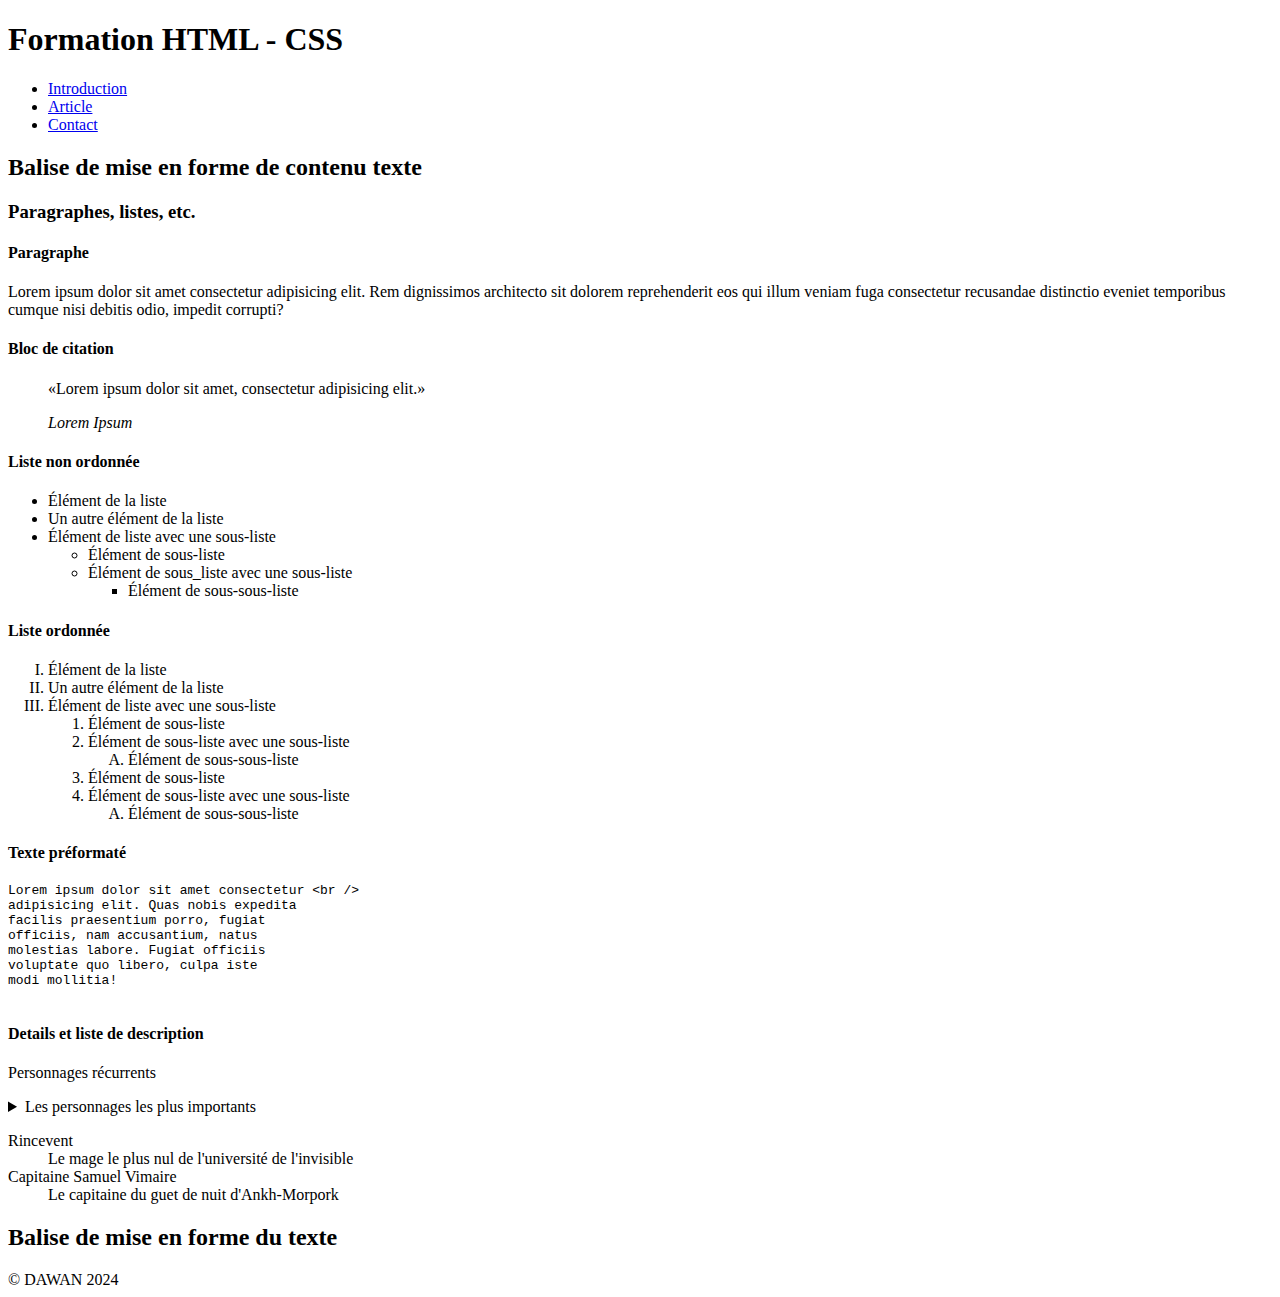
==== index.html @ 734c8b58 "début de formation et mise en place du git" ====
<!DOCTYPE html>
<html lang="fr">
<head>
    <meta charset="UTF-8" />
    <meta name="viewport" content="width=device-width, initial-scale=1.0" />
    <meta name="description"  content="Page d'accueil de la formation HTML - CSS &copy; DAWAN Novembre 2024" />
    <title>Formation HTML CSS Nov - &copy; DAWAN 2024 - Accueil</title>
</head>
<body>
    <header>
        <h1>Formation HTML - CSS</h1>
    </header>
    <nav>
        <ul>
            <li><a href="./index.html" title="Lien vers la page d'accueil">Introduction</a></li>
            <li><a href="./article.html" title="Lien vers l'article">Article</a></li>
            <li><a href="./contact.html" title="Formulaire de contact">Contact</a></li>
        </ul>
    </nav>
    <main>
        <section>
            <h2>Balise de mise en forme de contenu texte</h2>
            <article>
                <header>
                    <h3>Paragraphes, listes, etc.</h3>
                </header>
                <h4>Paragraphe</h4>
                <p>
                    Lorem ipsum dolor sit amet consectetur adipisicing elit. Rem dignissimos architecto sit dolorem reprehenderit eos qui illum veniam fuga consectetur recusandae distinctio eveniet temporibus cumque nisi debitis odio, impedit corrupti?
                </p>
                <h4>Bloc de citation</h4>
                <blockquote cite="https://www.lipsum.com/">
                    <p>
                        <q>Lorem ipsum dolor sit amet, consectetur adipisicing elit.</q>
                    </p>
                    <p>
                        <cite>Lorem Ipsum</cite>
                    </p>
                </blockquote>
                <h4>Liste non ordonnée</h4>
                <ul>
                    <li>Élément de la liste</li>
                    <li>Un autre élément de la liste</li>
                    <li>
                        Élément de liste avec une sous-liste
                        <ul>
                            <li>Élément de sous-liste</li>
                            <li>
                                Élément de sous_liste avec une sous-liste
                                <ul>
                                    <li>Élément de sous-sous-liste</li>
                                </ul>
                            </li>
                        </ul>
                    </li>
                </ul>
                <h4>Liste ordonnée</h4>
                <ol type="I">
                    <li>Élément de la liste</li>
                    <li>Un autre élément de la liste</li>
                    <li>
                        Élément de liste avec une sous-liste
                        <ol type="1">
                            <li>Élément de sous-liste</li>
                            <li>
                                Élément de sous-liste avec une sous-liste
                                <ol type="A">
                                    <li>Élément de sous-sous-liste</li>
                                </ol>
                            </li>
                        </ol>
                        <ol type="1" start="3">
                            <li>Élément de sous-liste</li>
                            <li>
                                Élément de sous-liste avec une sous-liste
                                <ol type="A">
                                    <li>Élément de sous-sous-liste</li>
                                </ol>
                            </li>
                        </ol>
                    </li>
                </ol>
                <h4>Texte préformaté</h4>
                <pre>
Lorem ipsum dolor sit amet consectetur &lt;br /&gt;
adipisicing elit. Quas nobis expedita 
facilis praesentium porro, fugiat 
officiis, nam accusantium, natus 
molestias labore. Fugiat officiis 
voluptate quo libero, culpa iste 
modi mollitia!
                </pre>
                <h4>Details et liste de description</h4>
                <p>
                    Personnages récurrents
                </p>
                <details>
                    <summary>Les personnages les plus importants</summary>
                    <p>
                        Généralement personnages principaux de romans, qui reviennet régulièrement dans les anales du disque-monde.
                    </p>
                </details>
                <dl>
                    <dt>Rincevent</dt>
                    <dd>Le mage le plus nul de l'université de l'invisible</dd>
                    <dt>Capitaine Samuel Vimaire</dt>
                    <dd>Le capitaine du guet de nuit d'Ankh-Morpork</dd>
                </dl>

            </article>
        </section>
        <section>
            <h2>Balise de mise en forme du texte</h2>

        </section>
    </main>
    <footer>
        <div class="copyright">&copy; DAWAN 2024</div>
    </footer>
</body>
</html>
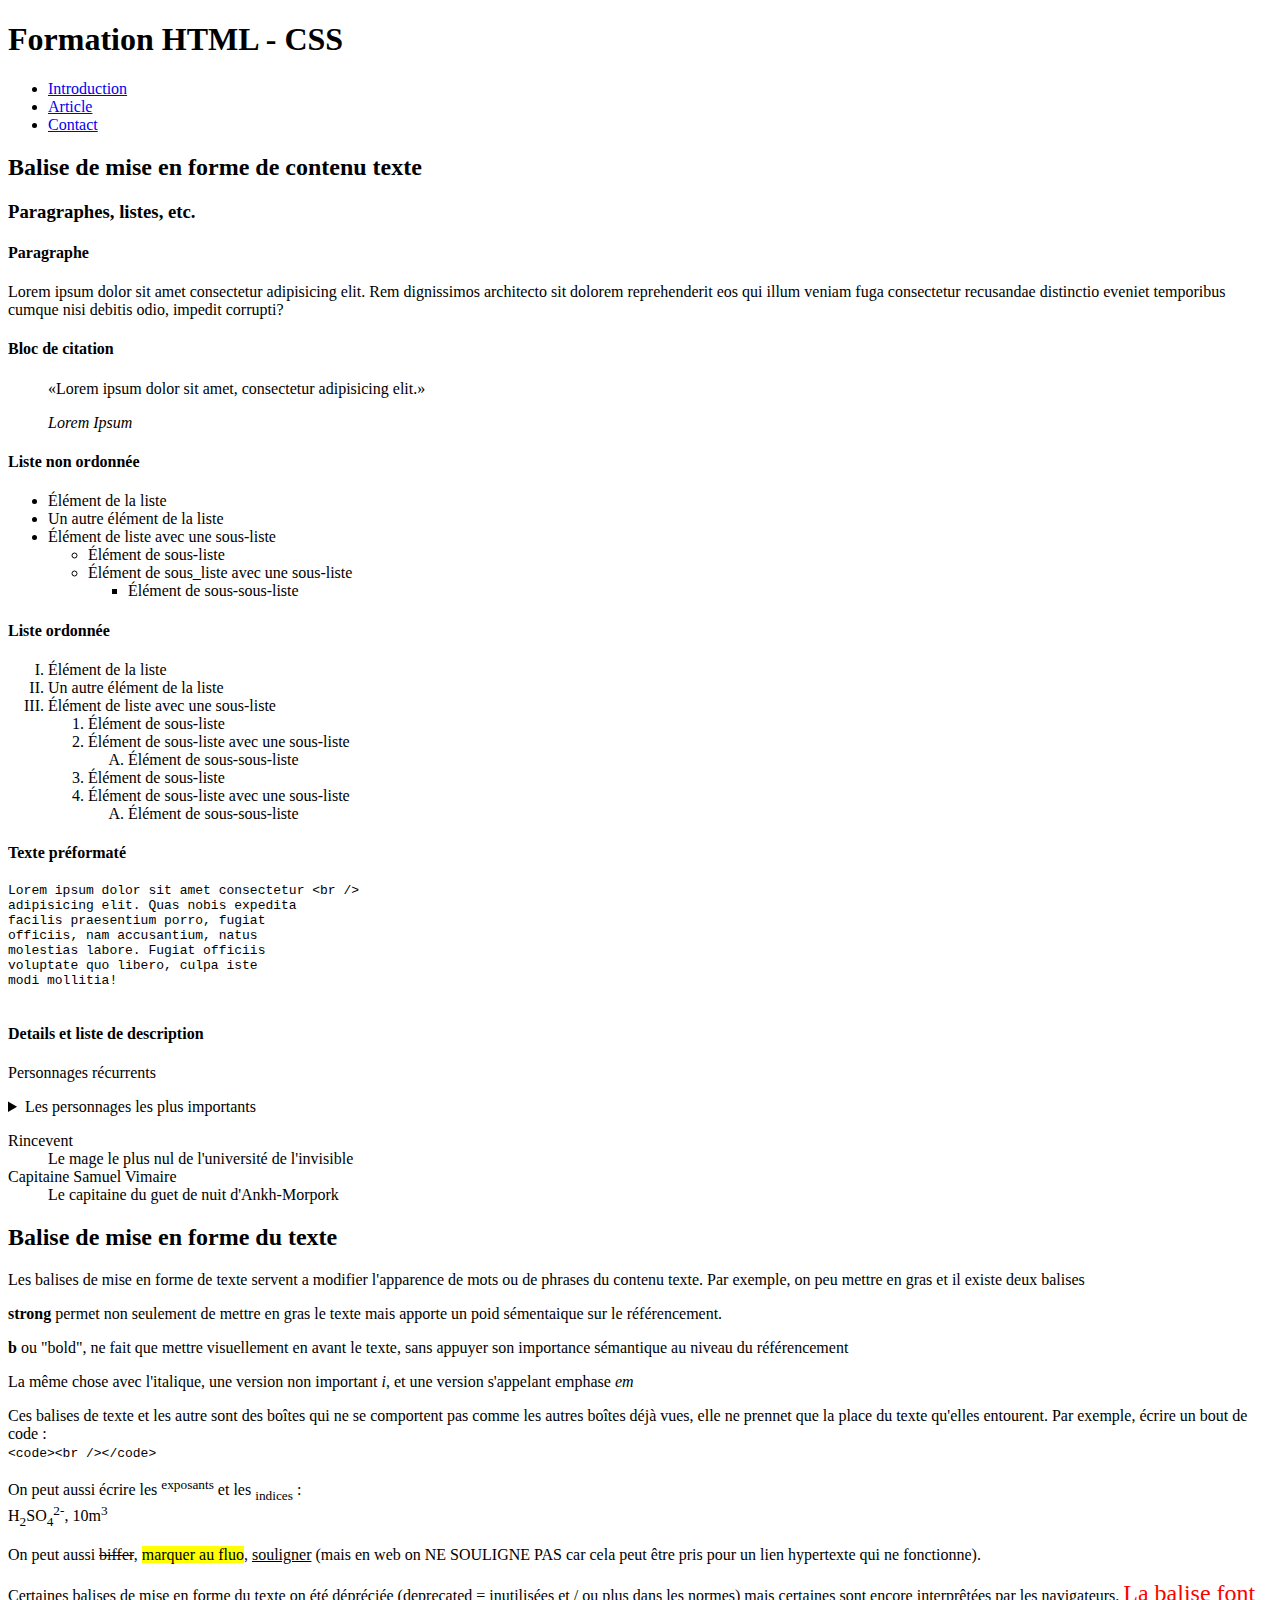
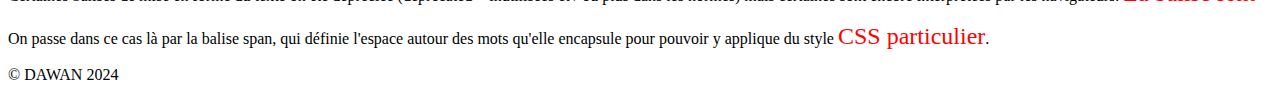
==== commit 3112356a: "balises de mise en forme du texte" ====
--- a/index.html
+++ b/index.html
@@ -106,12 +106,46 @@
                     <dt>Capitaine Samuel Vimaire</dt>
                     <dd>Le capitaine du guet de nuit d'Ankh-Morpork</dd>
                 </dl>
-
             </article>
         </section>
         <section>
             <h2>Balise de mise en forme du texte</h2>
-
+            <p>
+                Les balises de mise en forme de texte servent a modifier l'apparence de mots ou de phrases du contenu texte. Par exemple, on peu mettre en gras et il existe deux balises
+            </p>
+            <p>
+                <strong>strong</strong> permet non seulement de mettre en gras le texte mais apporte un poid sémentaique sur le référencement.
+            </p>
+            <p>
+                <b>b</b> ou "bold", ne fait que mettre visuellement en avant le texte, sans appuyer son importance sémantique au niveau du référencement
+            </p>
+            <p>
+                La même chose avec l'italique, une version non important <i>i</i>, et une version s'appelant emphase <em>em</em>
+            </p>
+            <p>
+                Ces balises de texte et les autre sont des boîtes qui ne se comportent pas comme les autres boîtes déjà vues, elle ne prennet que la place du texte qu'elles entourent.
+                Par exemple, écrire un bout de code : <br /> <code>&lt;code&gt;&lt;br /&gt;&lt;/code&gt;</code>
+            </p>
+            <p>
+                On peut aussi écrire les <sup>exposants</sup> et les <sub>indices</sub> :<br />
+                H<sub>2</sub>SO<sub>4</sub><sup>2-</sup>, 10m<sup>3</sup>
+            </p>
+            <p>
+                On peut aussi <s>biffer</s>, <mark>marquer au fluo</mark>, <u>souligner</u> (mais en web on NE SOULIGNE PAS car cela peut être pris pour un lien hypertexte qui ne fonctionne).
+            </p>
+            <p>
+                Certaines balises de mise en forme du texte on été dépréciée (deprecated = inutilisées et / ou plus dans les normes) mais certaines sont encore interprêtées par les navigateurs. <font color="red" size="5" face="impact">La balise font</font>
+            </p>
+            <p>
+                On passe dans ce cas là par la balise span, qui définie l'espace autour des mots qu'elle encapsule pour pouvoir y applique du style <span class="rouge-gras">CSS particulier</span>.
+            </p>
+            <style>
+                .rouge-gras{
+                    font-family: impact;
+                    color: red;
+                    font-size: 24px;
+                }
+            </style>
         </section>
     </main>
     <footer>
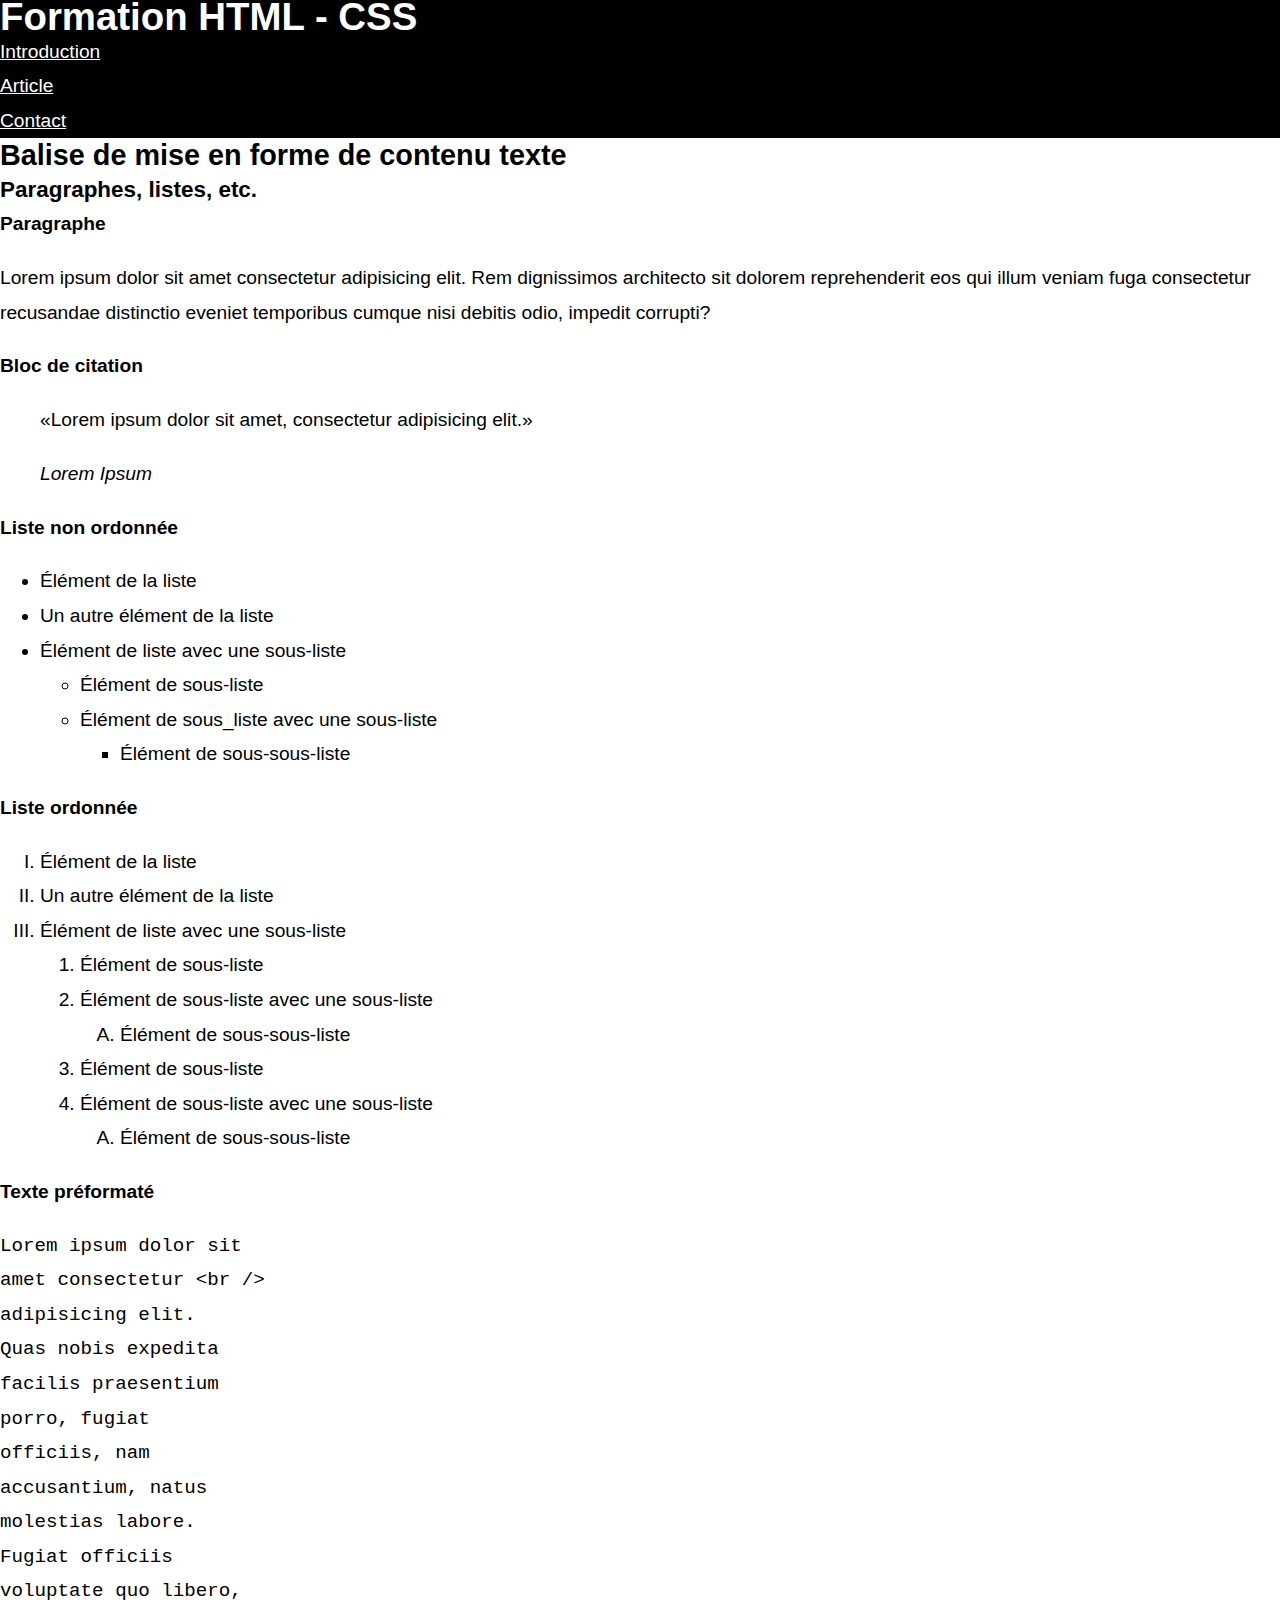
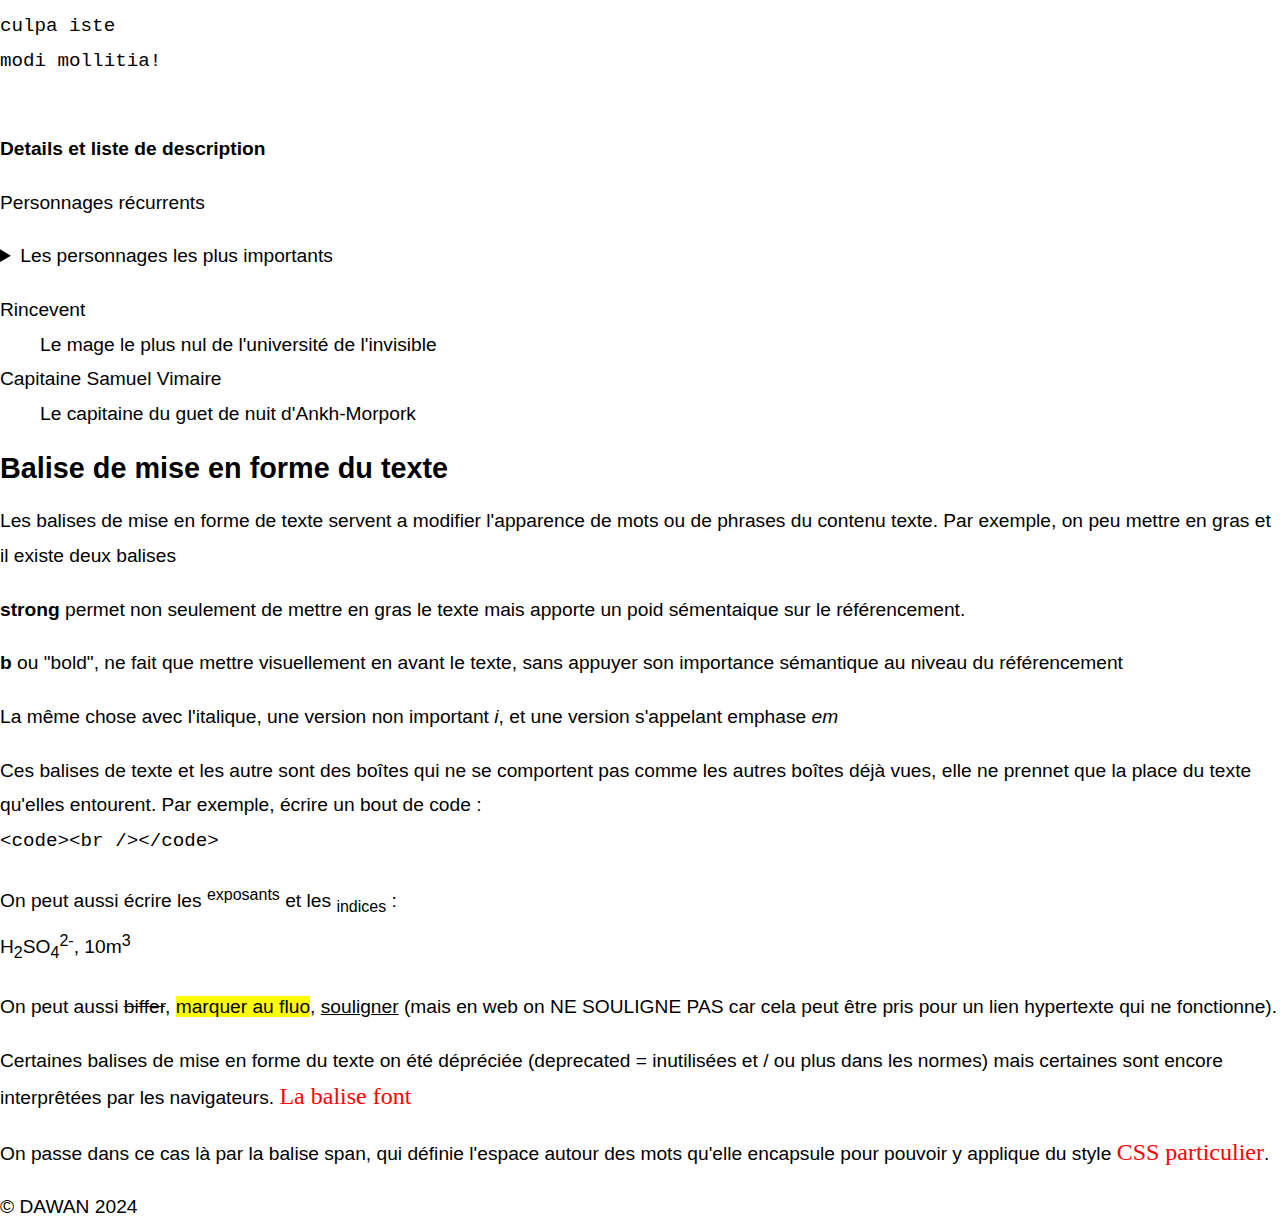
==== commit 78a0b366: "css partie 1 : mise à 0 et réglages de base" ====
--- a/index.html
+++ b/index.html
@@ -5,6 +5,7 @@
     <meta name="viewport" content="width=device-width, initial-scale=1.0" />
     <meta name="description"  content="Page d'accueil de la formation HTML - CSS &copy; DAWAN Novembre 2024" />
     <title>Formation HTML CSS Nov - &copy; DAWAN 2024 - Accueil</title>
+    <link rel="stylesheet" href="./css/style.css" />
 </head>
 <body>
     <header>
@@ -82,12 +83,18 @@
                 </ol>
                 <h4>Texte préformaté</h4>
                 <pre>
-Lorem ipsum dolor sit amet consectetur &lt;br /&gt;
-adipisicing elit. Quas nobis expedita 
-facilis praesentium porro, fugiat 
-officiis, nam accusantium, natus 
-molestias labore. Fugiat officiis 
-voluptate quo libero, culpa iste 
+Lorem ipsum dolor sit 
+amet consectetur &lt;br /&gt;
+adipisicing elit. 
+Quas nobis expedita 
+facilis praesentium 
+porro, fugiat 
+officiis, nam 
+accusantium, natus 
+molestias labore. 
+Fugiat officiis 
+voluptate quo libero, 
+culpa iste 
 modi mollitia!
                 </pre>
                 <h4>Details et liste de description</h4>
@@ -139,13 +146,6 @@
             <p>
                 On passe dans ce cas là par la balise span, qui définie l'espace autour des mots qu'elle encapsule pour pouvoir y applique du style <span class="rouge-gras">CSS particulier</span>.
             </p>
-            <style>
-                .rouge-gras{
-                    font-family: impact;
-                    color: red;
-                    font-size: 24px;
-                }
-            </style>
         </section>
     </main>
     <footer>
--- a/css/style.css
+++ b/css/style.css
@@ -0,0 +1,110 @@
+/*
+CSS => Cascading Style Sheet
+Feuille de style en cascade
+principes : 
+            -   les styles que l'on applique à un élément est "hérité" par les éléments qu'il contient, c'est la cascade
+            -   dans la valeur d'une propriété, il est possible de donner plusieurs choix, qui vont s'appliquer selon 
+                le contexte (ie les familles de police de caractère proriétaires des systèmes d'exploitation)
+
+Commentaire en CSS,
+Il permet d'écrire en bloc, etc.
+*/
+
+/*
+Unités de dimension les plus utilisées en web
+
+px      =>  Pixel (il est possible d'indiquer des taille à virgule flottante : 1.5px)
+em      =>  cadratin : se calcul par rapport à la taille de la police dans l'élément parent.
+rem     =>  cadratin racine : se calcul par rapport à la taille du cadratin racine 
+            déclaré soit par le navigateur soit "customisé" par le développeur
+%       =>  Pourcentage de l'espace disponible autour de l'élément
+vw & vh =>  vw : viewport with (largeur d'affichage du navigateur) 100vw = largeur totale
+            vh : viewport height (hauteur d'affichage du navigateur) 100vh = hauteur totale
+*/
+
+/* Déclarations générales 
+    -   les imports d'autre feuillets css sont a faire avant toute autre déclaration CSS,
+        mais il est possible de faire les imports après des commentaires.
+    -   :root   => la "surcharge" du feuillet css user agent 
+                (feuillet css appliqué par défaut par le navigateur) 
+    -   les éléments génériques, par exemple les comportements par défaut des images, des listes, des liens, etc.
+*/
+
+:root{
+    font-family: Arial, Helvetica, sans-serif;
+    /* 
+    si la police Arial est installée sur l'ordinateur client, c'est celle-ci qui est utilisée 
+    Si arial n'est pas là mais Helvetica oui, c'est elle qui est utilisée.
+    Si ni Arial, ni helvetica ne sont installées, le navigateur utilise la première police sans empatement qu'il trouve
+    */
+    font-size: 1.2rem; 
+    /*
+    le navigateur a fixé 1em à 16px, en déterminant à la racine la taille de police à 1.2rem on augmente de 20% la taille du cadratin.
+    Il passe alors à 16px*20% = 3.2px, 16px + 3.2px => 19.2px, maintenant 1em = 19.2px.
+    Avec le principe de cascade, toutes les polices voient leur taille d'origine augmentées de 20%.
+    */
+    line-height: 1.8rem;
+}
+/* 
+Le css des navigateurs est un CSS déstiné par défaut à l'impression, 
+il comporte beaucoup de comportements qui rendent difficile la mise en page pour l'écran 
+*/
+/* 
+le calcul des tailles de boîte se fait par défaut en "content-box", 
+c'est à dire que si on définit la largeur d'une boîte à 200px, c'est le contenu qui applique les 200px
+donc s'il existe des marges intérieures à gauche et à droite, plus des bordures, leurs largeur s'ajoute 
+à l'élément et il apparaît plus grand
+*/
+
+*{
+    box-sizing: border-box;
+    /*
+    le sélecteur * représente n'importe quelle suite de caractère, 
+    donc représente à la fois tous les éléments de la page
+    */
+}
+
+body{
+    margin: 0;
+}
+
+/*
+D.R.Y.  => Don't Repeat Yourself 
+        => on factorise, on regroupe les comportement des style pour les éléments similaires
+*/
+
+h1, 
+h2, 
+h3, 
+h4, 
+h5, 
+h6{
+    margin: 0;
+}
+
+/*  Déclarations de classes*/
+
+.rouge-gras{
+    font-family: impact;
+    color: red;
+    font-size: 24px;
+}
+
+/* Déclaration de structures */
+
+body > header, 
+body > nav{
+    background-color: black;
+    color: white;
+}
+
+body > nav ul{
+    margin: 0;
+    list-style-type: none;
+    padding: 0;
+}
+
+body > nav a,
+body > nav a:visited{
+    color: white;
+}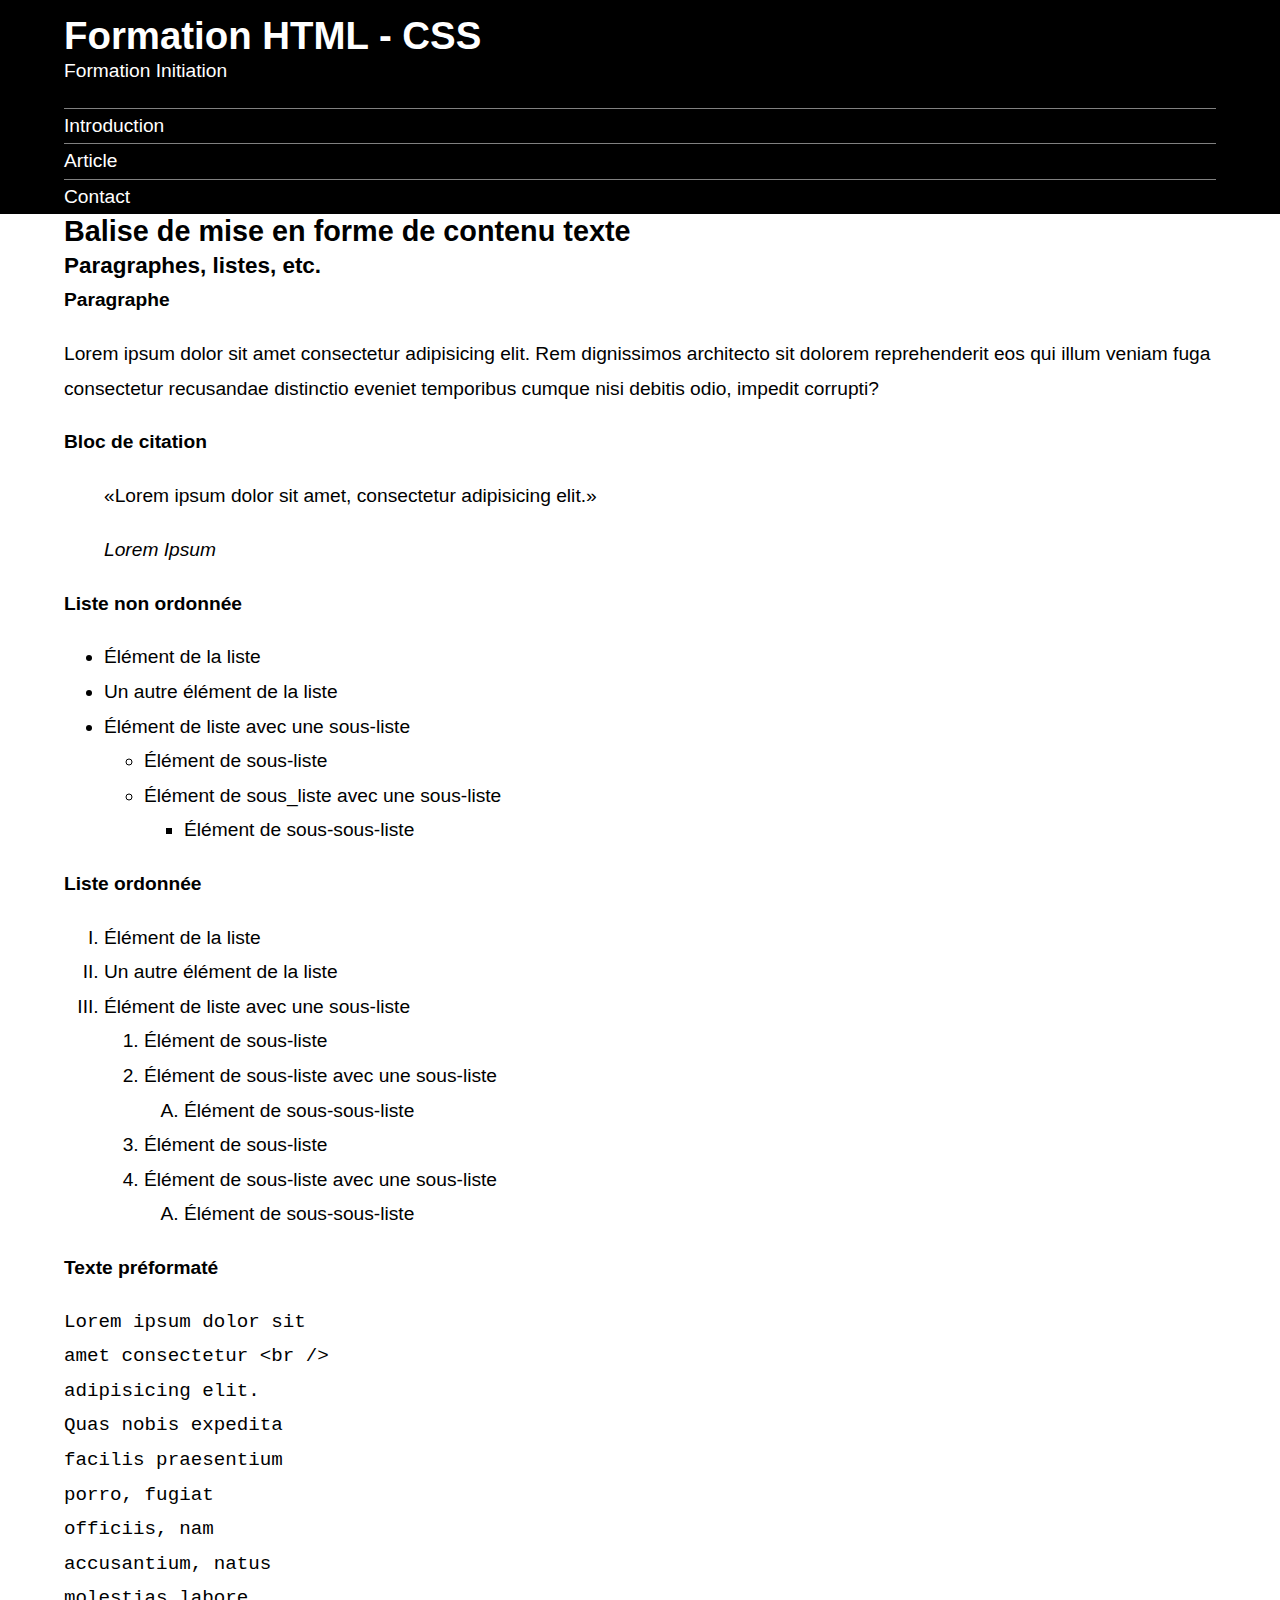
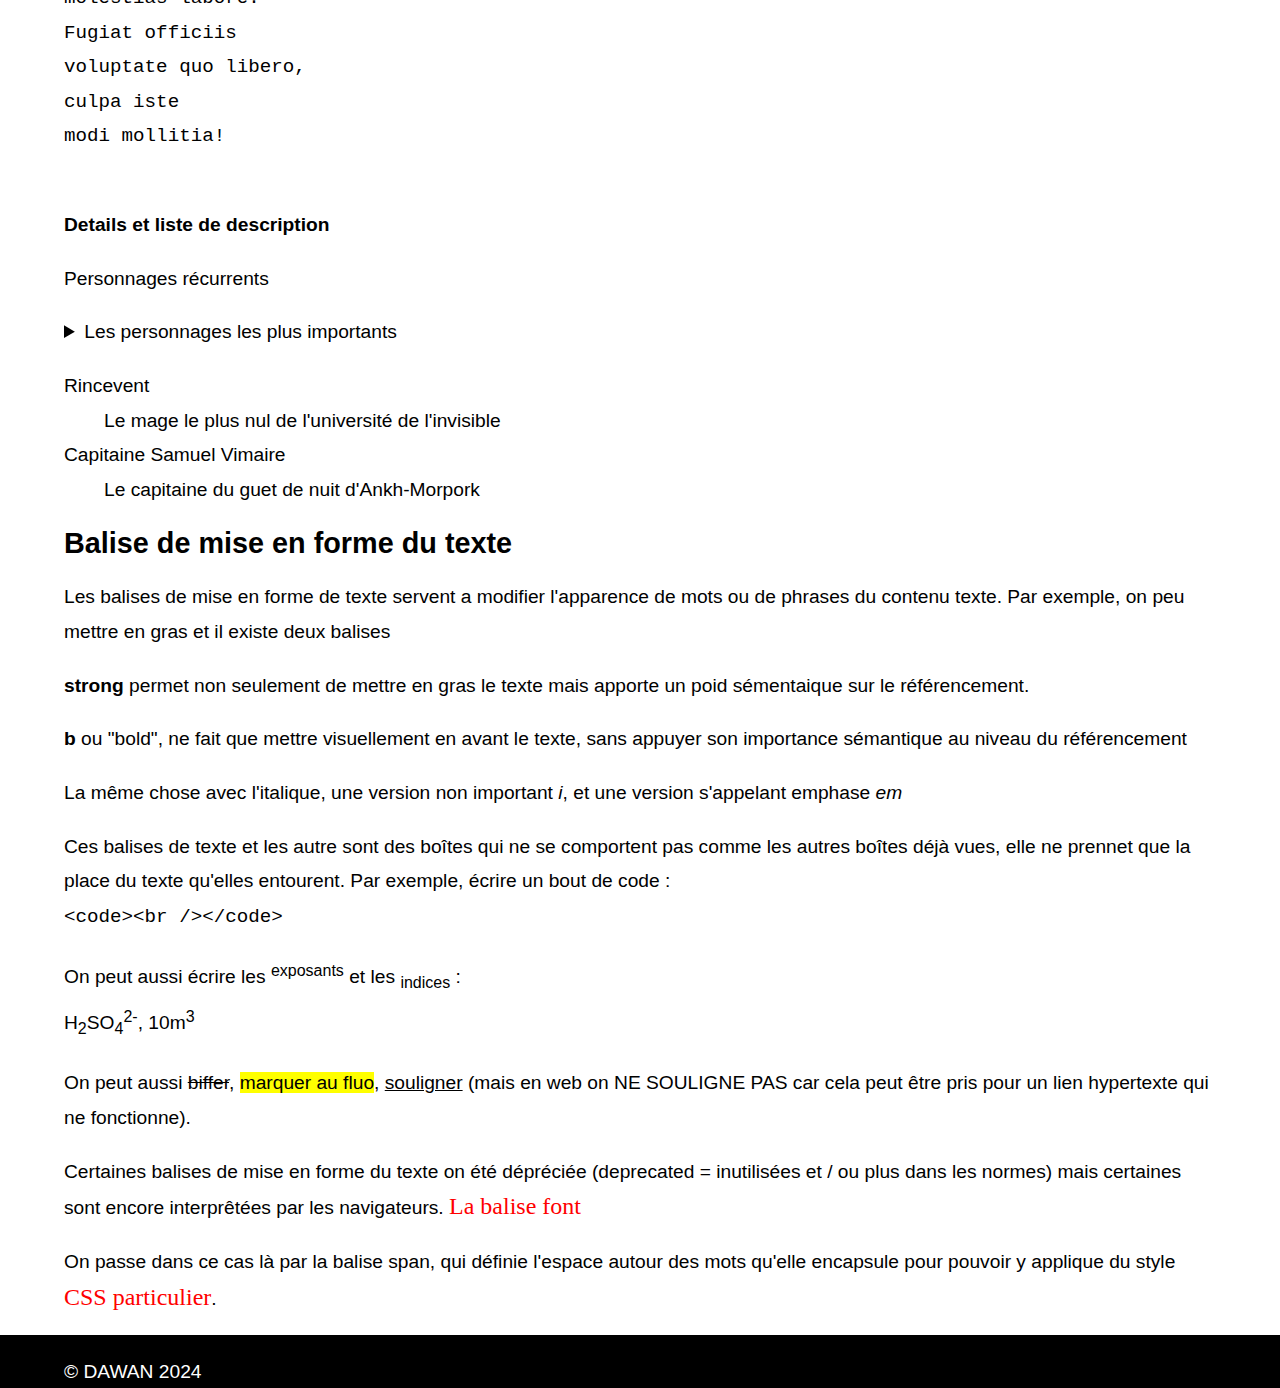
==== commit 17769685: "css partie 2 : mise en page de base du site" ====
--- a/index.html
+++ b/index.html
@@ -10,6 +10,7 @@
 <body>
     <header>
         <h1>Formation HTML - CSS</h1>
+        <div>Formation Initiation</div>
     </header>
     <nav>
         <ul>
--- a/css/style.css
+++ b/css/style.css
@@ -93,18 +93,41 @@
 /* Déclaration de structures */
 
 body > header, 
-body > nav{
+body > nav, 
+body > footer{
+    padding-top: 1rem;
     background-color: black;
     color: white;
 }
 
 body > nav ul{
-    margin: 0;
+    margin-top: 0;
+    margin-bottom: 0;
     list-style-type: none;
     padding: 0;
+}
+
+body > nav ul li{
+    border-top: 1px solid grey;
 }
 
 body > nav a,
 body > nav a:visited{
     color: white;
+    display: block;
+    text-decoration: none;
+}
+
+body > nav a:hover{
+    background-color: white;
+    color: black;
+}
+
+body > header > *,
+body > nav > *,
+body > main > *,
+body > footer > *{
+    width: 90%;
+    margin-left: auto;
+    margin-right: auto;
 }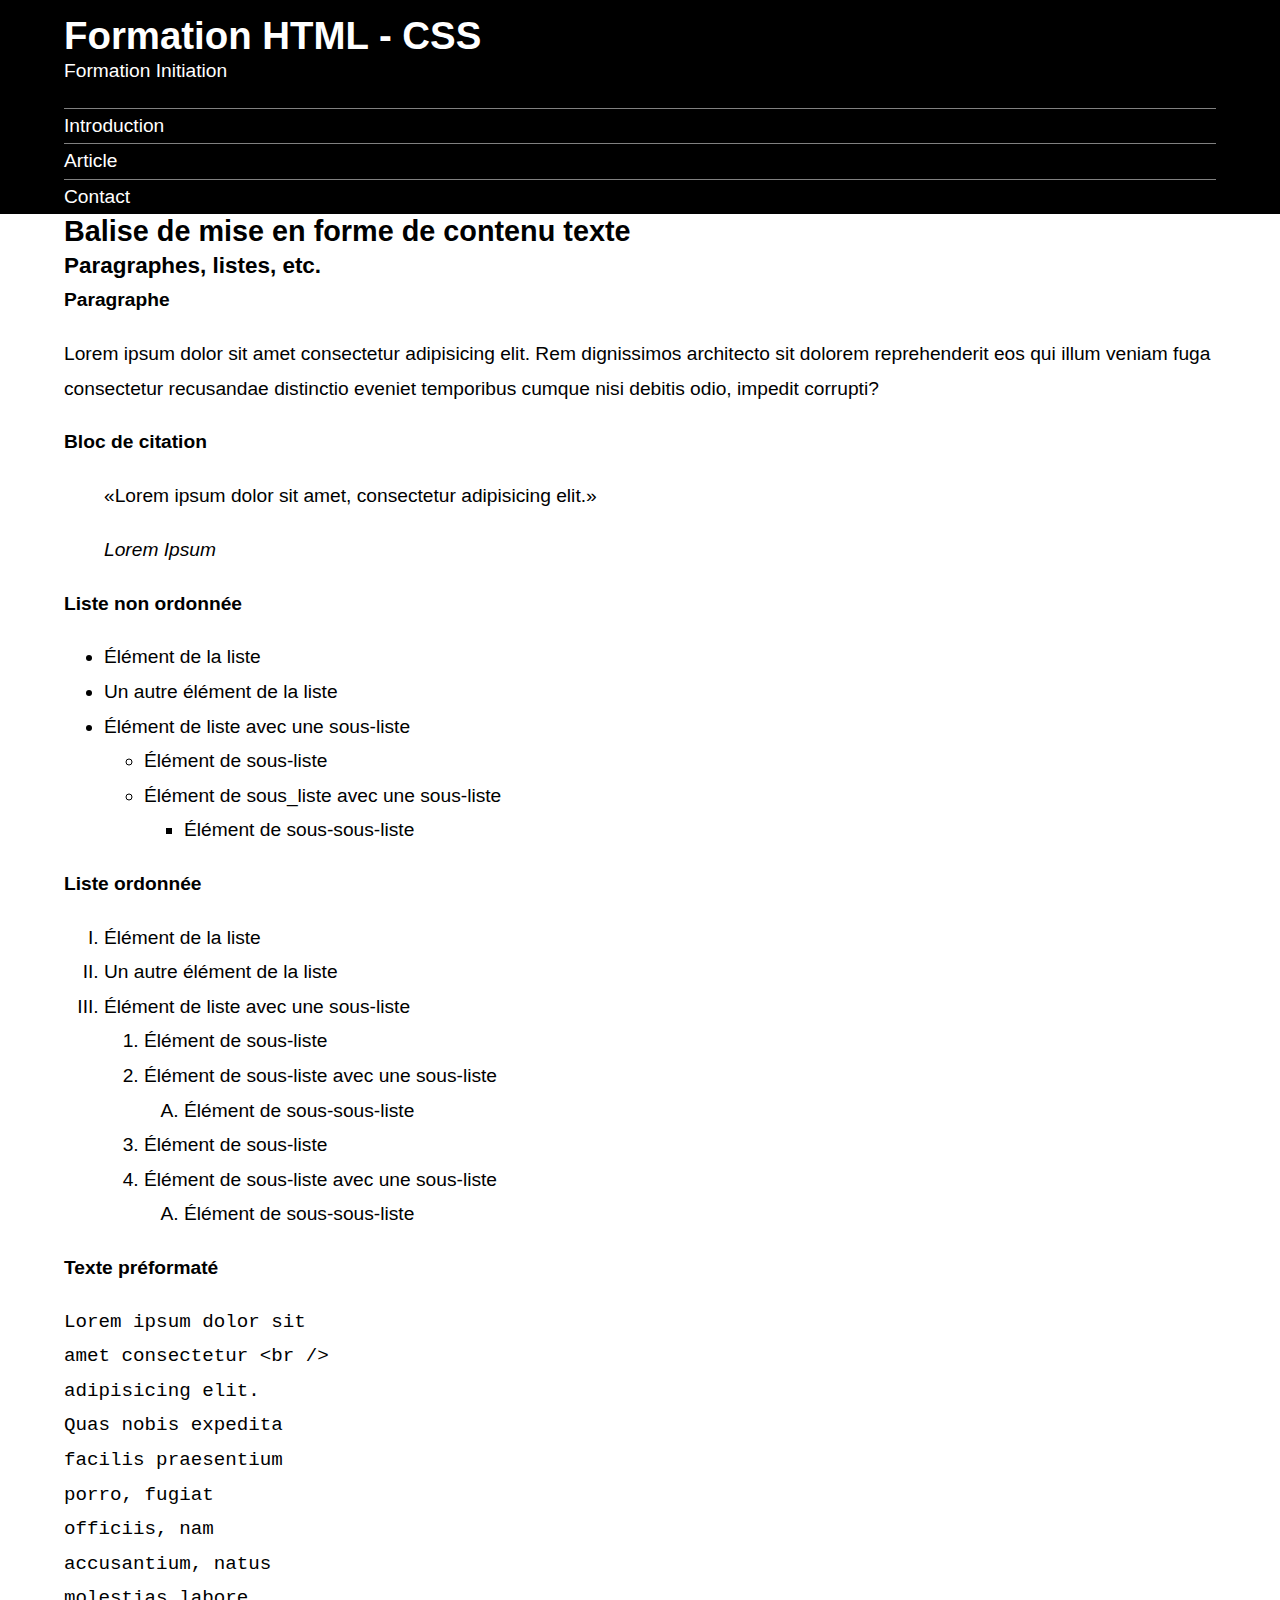
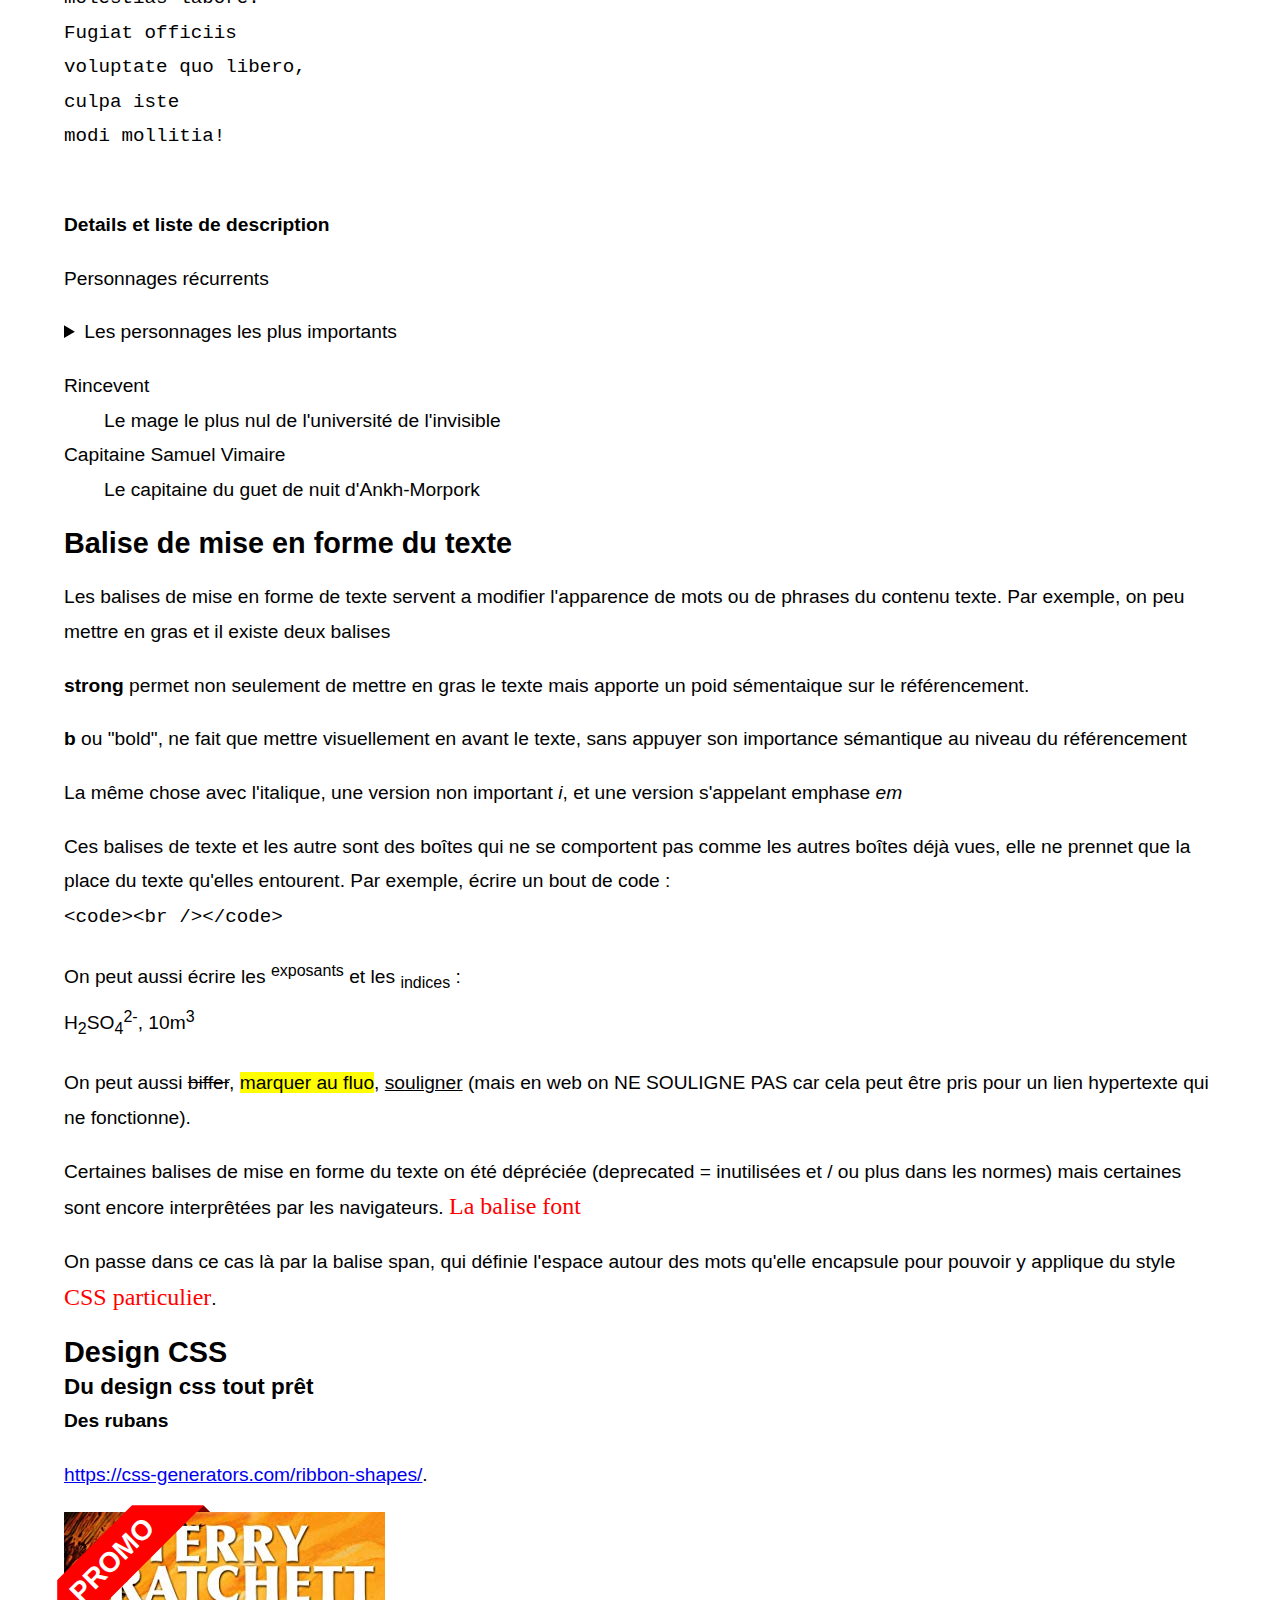
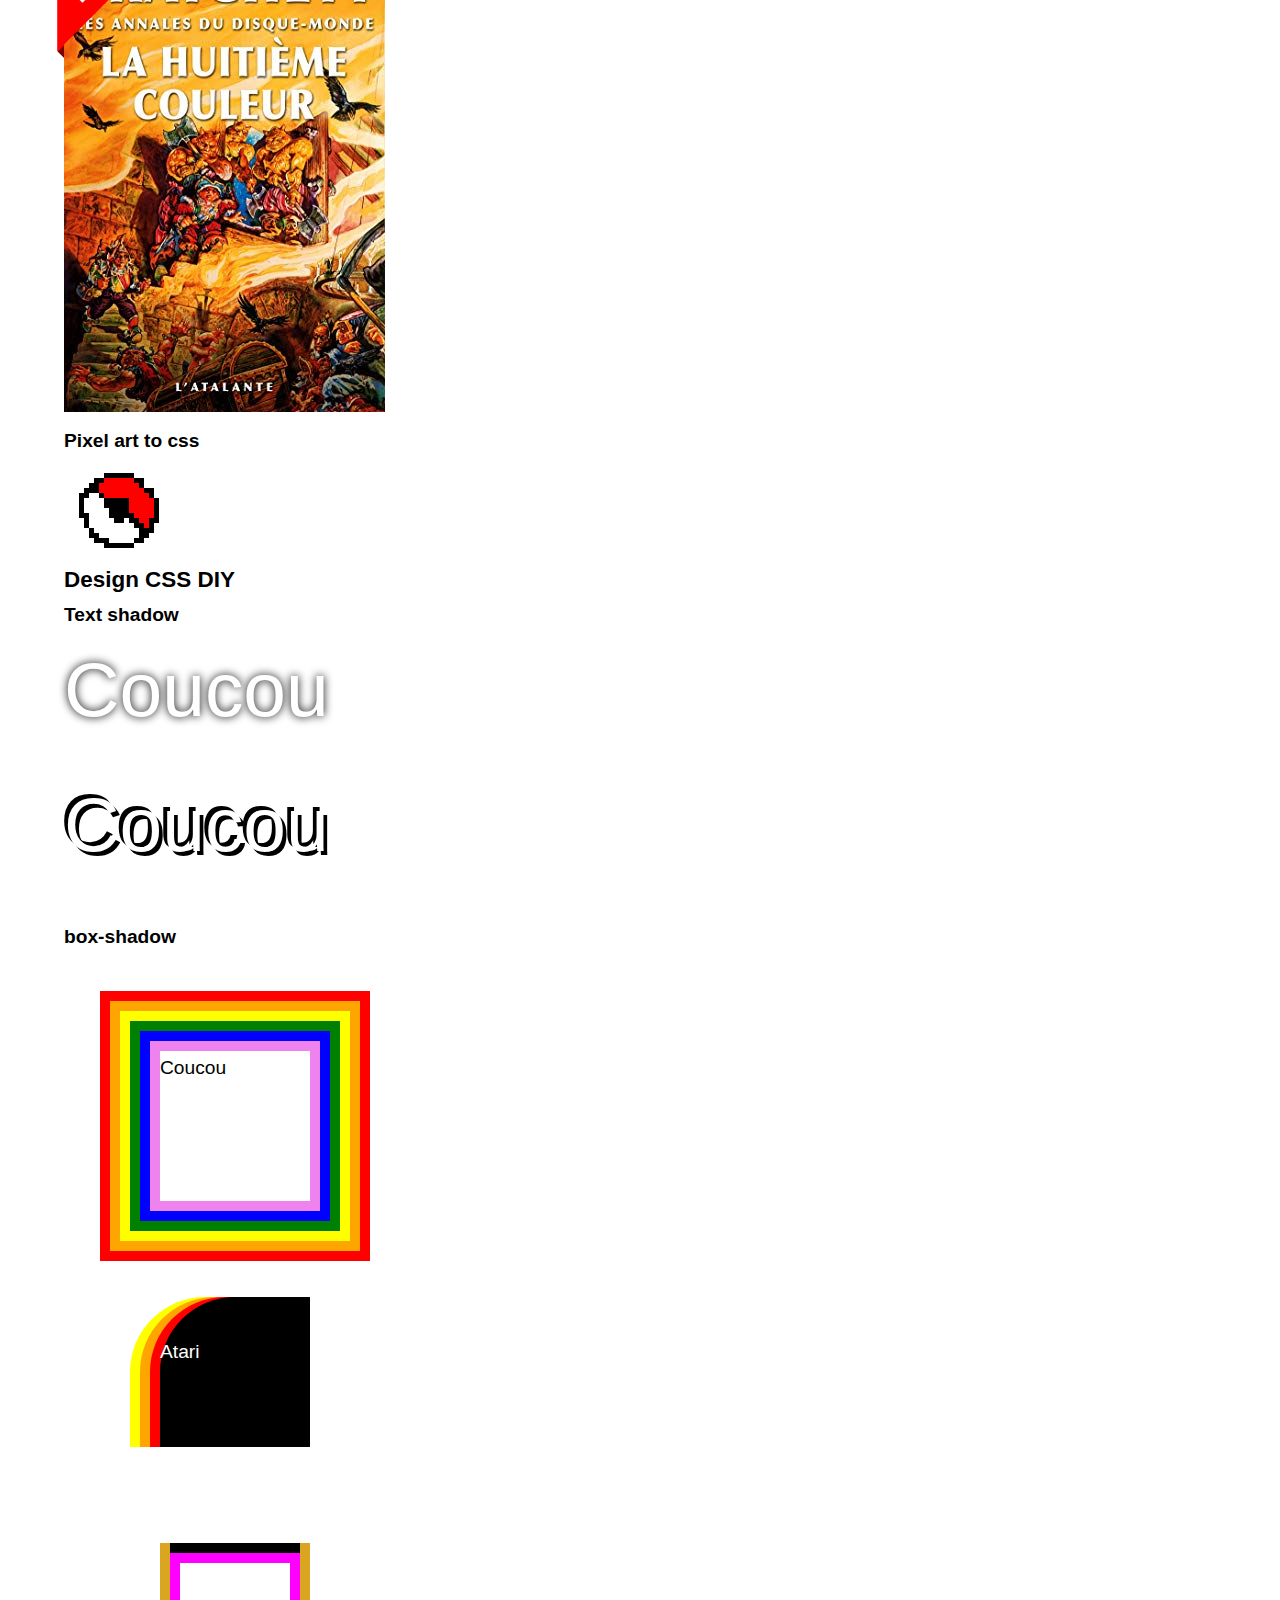
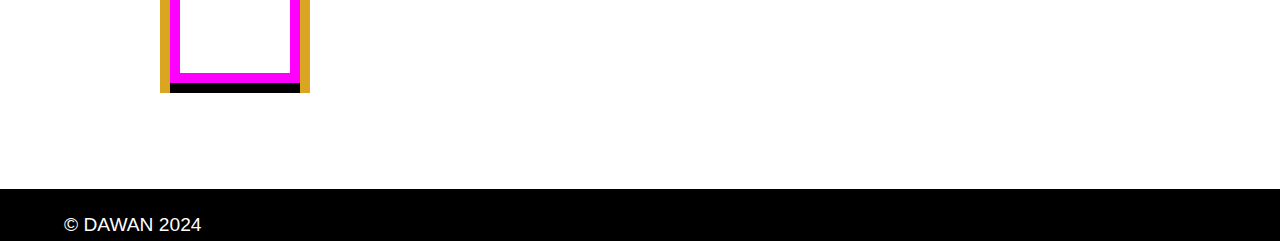
==== commit 62cd159d: "design css" ====
--- a/index.html
+++ b/index.html
@@ -148,6 +148,104 @@
                 On passe dans ce cas là par la balise span, qui définie l'espace autour des mots qu'elle encapsule pour pouvoir y applique du style <span class="rouge-gras">CSS particulier</span>.
             </p>
         </section>
+        <section>
+            <h2>Design CSS</h2>
+            <article>
+                <header>
+                    <h3>Du design css tout prêt</h3>
+                </header>
+                <h4>Des rubans</h4>
+                <p>
+                    <a href="https://css-generators.com/ribbon-shapes/" target="_blank">https://css-generators.com/ribbon-shapes/</a>.
+                </p>
+                <div style="position: relative;">
+                    <div class="ribbon">PROMO</div>
+                    <img src="./images/huitieme-couleur.jpg" alt="" />
+                </div>
+                <h4>Pixel art to css</h4>
+                <div class="pixelart-to-css" style="margin-bottom: 100px;"></div>
+            </article>
+            <article>
+                <header>
+                    <h3>Design CSS DIY</h3>
+                </header>
+                <h4>Text shadow</h4>
+                <style>
+                    .text-shadow-blur{
+                        width: 200px;
+                        height: 6rem;
+                        margin: 1rem 0;
+                        color: white;
+                        font-size: 4rem;
+                        line-height: 4rem;
+                        text-shadow: 0 0 10px black;
+                    }
+                </style>
+                <div class="text-shadow-blur">
+                    Coucou
+                </div>
+                <style>
+                    .text-shadow-plain{
+                        width: 200px;
+                        height: 6rem;
+                        margin: 1rem 0;
+                        color: white;
+                        font-size: 4rem;
+                        line-height: 4rem;
+                        text-shadow: 0.2rem 0.2rem 0 black, -0.2rem -0.2rem 0 black;
+                    }
+                </style>
+                <div class="text-shadow-plain">
+                    Coucou
+                </div>
+                <h4>box-shadow</h4>
+                <style>
+                    .test-box{
+                        width: 150px;
+                        height: 150px;
+                        margin: 5rem 5rem 5rem 5rem;
+                        background-color: white;
+                    }
+                    .rainbow{
+                        box-shadow: 0 0 0 10px violet,
+                                    0 0 0 20px blue,
+                                    0 0 0 30px green,
+                                    0 0 0 40px yellow,
+                                    0 0 0 50px orange,
+                                    0 0 0 60px red;
+                    }
+
+                    .atari{
+                        background-color: black;
+                        border-top-left-radius: 50%;
+                        box-shadow: -10px 0 red,
+                                    -20px 0 orange,
+                                    -30px 0 yellow;
+                    }
+
+                    .bicolore{
+                        box-shadow: 
+                            inset 10px 0 goldenrod,
+                            inset -10px 0px goldenrod,
+                            inset 0 -10px black,
+                            inset 0 10px black,
+                            inset 0 0 0 20px fuchsia
+                        ;
+                    }
+                </style>
+                <div class="test-box rainbow">
+                    <p>
+                        Coucou
+                    </p>
+                </div>
+                <div class="test-box atari">
+                    <p style="padding-top: 2rem;color: white;">
+                        Atari
+                    </p>
+                </div>
+                <div class="test-box bicolore"></div>
+            </article>
+        </section>
     </main>
     <footer>
         <div class="copyright">&copy; DAWAN 2024</div>
--- a/css/style.css
+++ b/css/style.css
@@ -37,17 +37,24 @@
     Si arial n'est pas là mais Helvetica oui, c'est elle qui est utilisée.
     Si ni Arial, ni helvetica ne sont installées, le navigateur utilise la première police sans empatement qu'il trouve
     */
-    font-size: 1.2rem; 
+    --general-font-size: 1.2rem;
+    font-size: var(--general-font-size); 
     /*
     le navigateur a fixé 1em à 16px, en déterminant à la racine la taille de police à 1.2rem on augmente de 20% la taille du cadratin.
     Il passe alors à 16px*20% = 3.2px, 16px + 3.2px => 19.2px, maintenant 1em = 19.2px.
     Avec le principe de cascade, toutes les polices voient leur taille d'origine augmentées de 20%.
     */
-    line-height: 1.8rem;
+    --general-line-height: 1.8rem;
+    line-height: var(--general-line-height);
+    /*
+    les variables en css permettent à la fois de regrouper les éléments 
+    configurables réutilisés du css et en facilite la maintenance */
+    --info-block-border-color: rgb(0, 99, 165);
+    --info-block-bg-color: #C2D7E6;
 }
 /* 
 Le css des navigateurs est un CSS déstiné par défaut à l'impression, 
-il comporte beaucoup de comportements qui rendent difficile la mise en page pour l'écran 
+il comporte beaucoup de comportements qui rendent difficile la mise en page pour l'écran
 */
 /* 
 le calcul des tailles de boîte se fait par défaut en "content-box", 
@@ -82,6 +89,54 @@
     margin: 0;
 }
 
+img, 
+video{
+    max-width: 100%;
+}
+
+figure{
+    text-align: center;
+}
+
+form{
+    max-width: 600px;
+    margin-left: auto;
+    margin-right: auto;
+}
+
+form fieldset{
+    border-style: solid;
+    border-radius: 0.25rem;
+    border-color: #333333;
+    padding: 0.5rem;
+    margin: 0;
+}
+
+form label{
+    width: 100%;
+    float: left;
+}
+
+form input[type="text"],
+form input[type="email"],
+form select{
+    line-height: var(--general-line-height);
+    height: var(--general-line-height);
+    font-size: calc(var(--general-font-size) - 0.2rem) ;
+    padding-left: 0.5rem;
+    padding-right: 0.5rem;
+    border-radius: 0.25rem;
+    min-width: 50%;
+    border-style: solid;
+}
+
+form textarea{
+    width: 100%;
+    height: 200px;
+    border: 1px solid #333;
+    border-radius: 0.25rem;
+}
+
 /*  Déclarations de classes*/
 
 .rouge-gras{
@@ -89,6 +144,57 @@
     color: red;
     font-size: 24px;
 }
+
+.maxwidth500{
+    max-width: 500px;
+    /*border: 1px solid black;*/
+    margin-left: auto;
+    margin-right: auto;
+}
+
+.info{
+    font-size: 0.8rem;
+    border: 2px solid var(--info-block-border-color);
+    background-color: var(--info-block-bg-color);
+    padding: 0.5rem;
+    border-radius: 0.25rem;
+}
+
+.form-check-radio > *{
+    float: unset;
+}
+
+/* css tout prêt */
+
+/* HTML: <div class="ribbon">Your text content</div> */
+.ribbon {
+    font-size: 28px;
+    font-weight: bold;
+    color: #fff;
+  }
+  .ribbon {
+    --f: .5rem; /* control the folded part */
+    
+    position: absolute;
+    top: 0;
+    left: 0;
+    line-height: 1.8;
+    padding-inline: 1lh;
+    padding-bottom: var(--f);
+    border-image: conic-gradient(#0008 0 0) 51%/var(--f);
+    clip-path: polygon(
+      100% calc(100% - var(--f)),100% 100%,calc(100% - var(--f)) calc(100% - var(--f)),var(--f) calc(100% - var(--f)), 0 100%,0 calc(100% - var(--f)),999px calc(100% - var(--f) - 999px),calc(100% - 999px) calc(100% - var(--f) - 999px));
+    transform: translate(calc((cos(45deg) - 1)*100%), -100%) rotate(-45deg);
+    transform-origin: 100% 100%;
+    background-color: red; /* the main color  */
+  }
+  
+
+  .pixelart-to-css {
+    box-shadow: 40px 15px 0 0 rgba(0, 0, 0, 1), 45px 15px 0 0 rgba(0, 0, 0, 1), 50px 15px 0 0 rgba(0, 0, 0, 1), 55px 15px 0 0 rgba(0, 0, 0, 1), 60px 15px 0 0 rgba(0, 0, 0, 1), 65px 15px 0 0 rgba(0, 0, 0, 1), 30px 20px 0 0 rgba(0, 0, 0, 1), 35px 20px 0 0 rgba(0, 0, 0, 1), 40px 20px 0 0 rgba(255, 0, 0, 1), 45px 20px 0 0 rgba(255, 0, 0, 1), 50px 20px 0 0 rgba(255, 0, 0, 1), 55px 20px 0 0 rgba(255, 0, 0, 1), 60px 20px 0 0 rgba(255, 0, 0, 1), 65px 20px 0 0 rgba(255, 0, 0, 1), 70px 20px 0 0 rgba(0, 0, 0, 1), 75px 20px 0 0 rgba(0, 0, 0, 1), 25px 25px 0 0 rgba(0, 0, 0, 1), 30px 25px 0 0 rgba(0, 0, 0, 1), 35px 25px 0 0 rgba(255, 0, 0, 1), 40px 25px 0 0 rgba(255, 0, 0, 1), 45px 25px 0 0 rgba(255, 0, 0, 1), 50px 25px 0 0 rgba(255, 0, 0, 1), 55px 25px 0 0 rgba(255, 0, 0, 1), 60px 25px 0 0 rgba(255, 0, 0, 1), 65px 25px 0 0 rgba(255, 0, 0, 1), 70px 25px 0 0 rgba(255, 0, 0, 1), 75px 25px 0 0 rgba(0, 0, 0, 1), 20px 30px 0 0 rgba(0, 0, 0, 1), 25px 30px 0 0 rgba(0, 0, 0, 1), 30px 30px 0 0 rgba(0, 0, 0, 1), 35px 30px 0 0 rgba(255, 0, 0, 1), 40px 30px 0 0 rgba(255, 0, 0, 1), 45px 30px 0 0 rgba(255, 0, 0, 1), 50px 30px 0 0 rgba(255, 0, 0, 1), 55px 30px 0 0 rgba(255, 0, 0, 1), 60px 30px 0 0 rgba(255, 0, 0, 1), 65px 30px 0 0 rgba(255, 0, 0, 1), 70px 30px 0 0 rgba(255, 0, 0, 1), 75px 30px 0 0 rgba(255, 0, 0, 1), 80px 30px 0 0 rgba(0, 0, 0, 1), 85px 30px 0 0 rgba(0, 0, 0, 1), 15px 35px 0 0 rgba(0, 0, 0, 1), 20px 35px 0 0 rgba(0, 0, 0, 1), 25px 35px 0 0 rgba(255, 255, 255, 1), 30px 35px 0 0 rgba(255, 255, 255, 1), 35px 35px 0 0 rgba(0, 0, 0, 1), 40px 35px 0 0 rgba(255, 0, 0, 1), 45px 35px 0 0 rgba(255, 0, 0, 1), 50px 35px 0 0 rgba(255, 0, 0, 1), 55px 35px 0 0 rgba(255, 0, 0, 1), 60px 35px 0 0 rgba(255, 0, 0, 1), 65px 35px 0 0 rgba(255, 0, 0, 1), 70px 35px 0 0 rgba(255, 0, 0, 1), 75px 35px 0 0 rgba(255, 0, 0, 1), 80px 35px 0 0 rgba(255, 0, 0, 1), 85px 35px 0 0 rgba(0, 0, 0, 1), 15px 40px 0 0 rgba(0, 0, 0, 1), 20px 40px 0 0 rgba(255, 255, 255, 1), 25px 40px 0 0 rgba(255, 255, 255, 1), 30px 40px 0 0 rgba(255, 255, 255, 1), 35px 40px 0 0 rgba(255, 255, 255, 1), 40px 40px 0 0 rgba(0, 0, 0, 1), 45px 40px 0 0 rgba(0, 0, 0, 1), 50px 40px 0 0 rgba(0, 0, 0, 1), 55px 40px 0 0 rgba(0, 0, 0, 1), 60px 40px 0 0 rgba(0, 0, 0, 1), 65px 40px 0 0 rgba(255, 0, 0, 1), 70px 40px 0 0 rgba(255, 0, 0, 1), 75px 40px 0 0 rgba(255, 0, 0, 1), 80px 40px 0 0 rgba(255, 0, 0, 1), 85px 40px 0 0 rgba(255, 0, 0, 1), 90px 40px 0 0 rgba(0, 0, 0, 1), 15px 45px 0 0 rgba(0, 0, 0, 1), 20px 45px 0 0 rgba(255, 255, 255, 1), 25px 45px 0 0 rgba(255, 255, 255, 1), 30px 45px 0 0 rgba(255, 255, 255, 1), 35px 45px 0 0 rgba(255, 255, 255, 1), 40px 45px 0 0 rgba(0, 0, 0, 1), 45px 45px 0 0 rgba(0, 0, 0, 1), 50px 45px 0 0 rgba(0, 0, 0, 1), 55px 45px 0 0 rgba(0, 0, 0, 1), 60px 45px 0 0 rgba(0, 0, 0, 1), 65px 45px 0 0 rgba(255, 0, 0, 1), 70px 45px 0 0 rgba(255, 0, 0, 1), 75px 45px 0 0 rgba(255, 0, 0, 1), 80px 45px 0 0 rgba(255, 0, 0, 1), 85px 45px 0 0 rgba(255, 0, 0, 1), 90px 45px 0 0 rgba(0, 0, 0, 1), 15px 50px 0 0 rgba(0, 0, 0, 1), 20px 50px 0 0 rgba(255, 255, 255, 1), 25px 50px 0 0 rgba(255, 255, 255, 1), 30px 50px 0 0 rgba(255, 255, 255, 1), 35px 50px 0 0 rgba(255, 255, 255, 1), 40px 50px 0 0 rgba(255, 255, 255, 1), 45px 50px 0 0 rgba(0, 0, 0, 1), 50px 50px 0 0 rgba(0, 0, 0, 1), 55px 50px 0 0 rgba(0, 0, 0, 1), 60px 50px 0 0 rgba(0, 0, 0, 1), 65px 50px 0 0 rgba(255, 0, 0, 1), 70px 50px 0 0 rgba(255, 0, 0, 1), 75px 50px 0 0 rgba(255, 0, 0, 1), 80px 50px 0 0 rgba(255, 0, 0, 1), 85px 50px 0 0 rgba(255, 0, 0, 1), 90px 50px 0 0 rgba(0, 0, 0, 1), 15px 55px 0 0 rgba(0, 0, 0, 1), 20px 55px 0 0 rgba(0, 0, 0, 1), 25px 55px 0 0 rgba(255, 255, 255, 1), 30px 55px 0 0 rgba(255, 255, 255, 1), 35px 55px 0 0 rgba(255, 255, 255, 1), 40px 55px 0 0 rgba(255, 255, 255, 1), 45px 55px 0 0 rgba(0, 0, 0, 1), 50px 55px 0 0 rgba(0, 0, 0, 1), 55px 55px 0 0 rgba(0, 0, 0, 1), 60px 55px 0 0 rgba(0, 0, 0, 1), 65px 55px 0 0 rgba(0, 0, 0, 1), 70px 55px 0 0 rgba(255, 0, 0, 1), 75px 55px 0 0 rgba(255, 0, 0, 1), 80px 55px 0 0 rgba(255, 0, 0, 1), 85px 55px 0 0 rgba(255, 0, 0, 1), 90px 55px 0 0 rgba(0, 0, 0, 1), 20px 60px 0 0 rgba(0, 0, 0, 1), 25px 60px 0 0 rgba(255, 255, 255, 1), 30px 60px 0 0 rgba(255, 255, 255, 1), 35px 60px 0 0 rgba(255, 255, 255, 1), 40px 60px 0 0 rgba(255, 255, 255, 1), 45px 60px 0 0 rgba(255, 255, 255, 1), 50px 60px 0 0 rgba(0, 0, 0, 1), 55px 60px 0 0 rgba(0, 0, 0, 1), 60px 60px 0 0 rgba(255, 255, 255, 1), 65px 60px 0 0 rgba(0, 0, 0, 1), 70px 60px 0 0 rgba(0, 0, 0, 1), 75px 60px 0 0 rgba(255, 0, 0, 1), 80px 60px 0 0 rgba(255, 0, 0, 1), 85px 60px 0 0 rgba(0, 0, 0, 1), 90px 60px 0 0 rgba(0, 0, 0, 1), 20px 65px 0 0 rgba(0, 0, 0, 1), 25px 65px 0 0 rgba(255, 255, 255, 1), 30px 65px 0 0 rgba(255, 255, 255, 1), 35px 65px 0 0 rgba(255, 255, 255, 1), 40px 65px 0 0 rgba(255, 255, 255, 1), 45px 65px 0 0 rgba(255, 255, 255, 1), 50px 65px 0 0 rgba(255, 255, 255, 1), 55px 65px 0 0 rgba(255, 255, 255, 1), 60px 65px 0 0 rgba(255, 255, 255, 1), 65px 65px 0 0 rgba(255, 255, 255, 1), 70px 65px 0 0 rgba(0, 0, 0, 1), 75px 65px 0 0 rgba(0, 0, 0, 1), 80px 65px 0 0 rgba(255, 0, 0, 1), 85px 65px 0 0 rgba(0, 0, 0, 1), 25px 70px 0 0 rgba(0, 0, 0, 1), 30px 70px 0 0 rgba(255, 255, 255, 1), 35px 70px 0 0 rgba(255, 255, 255, 1), 40px 70px 0 0 rgba(255, 255, 255, 1), 45px 70px 0 0 rgba(255, 255, 255, 1), 50px 70px 0 0 rgba(255, 255, 255, 1), 55px 70px 0 0 rgba(255, 255, 255, 1), 60px 70px 0 0 rgba(255, 255, 255, 1), 65px 70px 0 0 rgba(255, 255, 255, 1), 70px 70px 0 0 rgba(255, 255, 255, 1), 75px 70px 0 0 rgba(0, 0, 0, 1), 80px 70px 0 0 rgba(0, 0, 0, 1), 85px 70px 0 0 rgba(0, 0, 0, 1), 25px 75px 0 0 rgba(0, 0, 0, 1), 30px 75px 0 0 rgba(0, 0, 0, 1), 35px 75px 0 0 rgba(255, 255, 255, 1), 40px 75px 0 0 rgba(255, 255, 255, 1), 45px 75px 0 0 rgba(255, 255, 255, 1), 50px 75px 0 0 rgba(255, 255, 255, 1), 55px 75px 0 0 rgba(255, 255, 255, 1), 60px 75px 0 0 rgba(255, 255, 255, 1), 65px 75px 0 0 rgba(255, 255, 255, 1), 70px 75px 0 0 rgba(255, 255, 255, 1), 75px 75px 0 0 rgba(0, 0, 0, 1), 80px 75px 0 0 rgba(0, 0, 0, 1), 30px 80px 0 0 rgba(0, 0, 0, 1), 35px 80px 0 0 rgba(0, 0, 0, 1), 40px 80px 0 0 rgba(0, 0, 0, 1), 45px 80px 0 0 rgba(255, 255, 255, 1), 50px 80px 0 0 rgba(255, 255, 255, 1), 55px 80px 0 0 rgba(255, 255, 255, 1), 60px 80px 0 0 rgba(255, 255, 255, 1), 65px 80px 0 0 rgba(255, 255, 255, 1), 70px 80px 0 0 rgba(0, 0, 0, 1), 75px 80px 0 0 rgba(0, 0, 0, 1), 40px 85px 0 0 rgba(0, 0, 0, 1), 45px 85px 0 0 rgba(0, 0, 0, 1), 50px 85px 0 0 rgba(0, 0, 0, 1), 55px 85px 0 0 rgba(0, 0, 0, 1), 60px 85px 0 0 rgba(0, 0, 0, 1), 65px 85px 0 0 rgba(0, 0, 0, 1);
+    height: 5px;
+    width: 5px;
+  }
 
 /* Déclaration de structures */
 
